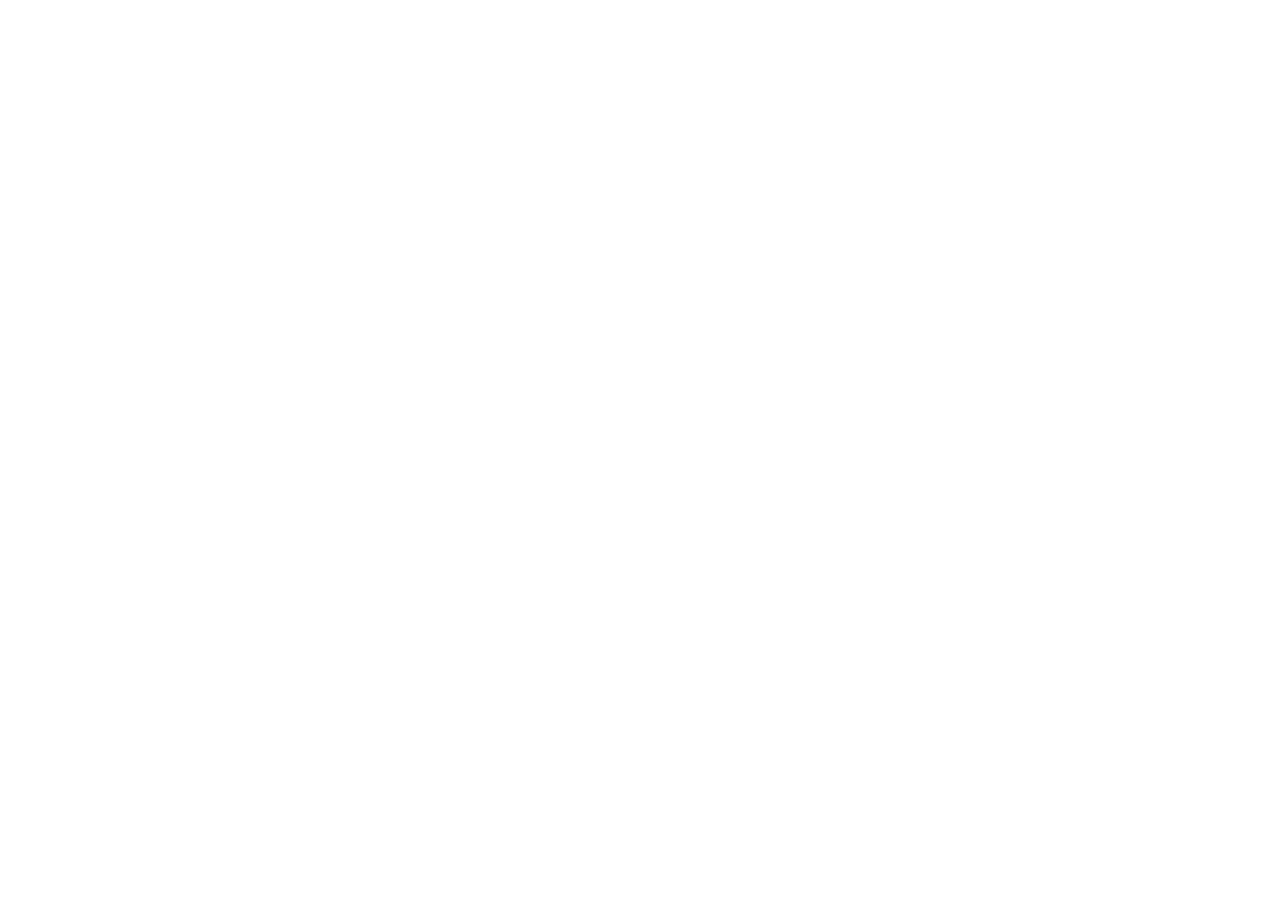
==== client/index.html @ 121ebcc6 "Get started with angular mockup" ====
<!DOCTYPE html>
<html ng-app="eventStream">
  <head>
    <meta charset="utf-8">
    <title>Todo</title>
    <meta name="viewport" content="initial-scale=1, maximum-scale=1, user-scalable=no">

    <link rel="stylesheet" href="./bower_components/ionic/dist/css/ionic.css">

    <script src="bower_components/ionic/dist/js/ionic.js"></script>
    <script src="bower_components/ionic/dist/js/angular/angular.js"></script>
    <script src="bower_components/ionic/dist/js/angular/angular-animate.js"></script>
    <script src="bower_components/ionic/dist/js/angular/angular-route.js"></script>
    <script src="bower_components/ionic/dist/js/angular/angular-touch.js"></script>
    <script src="bower_components/ionic/dist/js/angular/angular-sanitize.js"></script>
    <script src="bower_components/ionic/dist/js/angular-ui/angular-ui-router.js"></script>
    <script src="bower_components/ionic/dist/js/ionic-angular.js"></script>

    <script src="js/index.js"></script>

    <!-- <script type="text/javascript" src="cordova.js"></script> -->
  </head>
  <body>
    <div ng-view></div>
  </body>
</html>
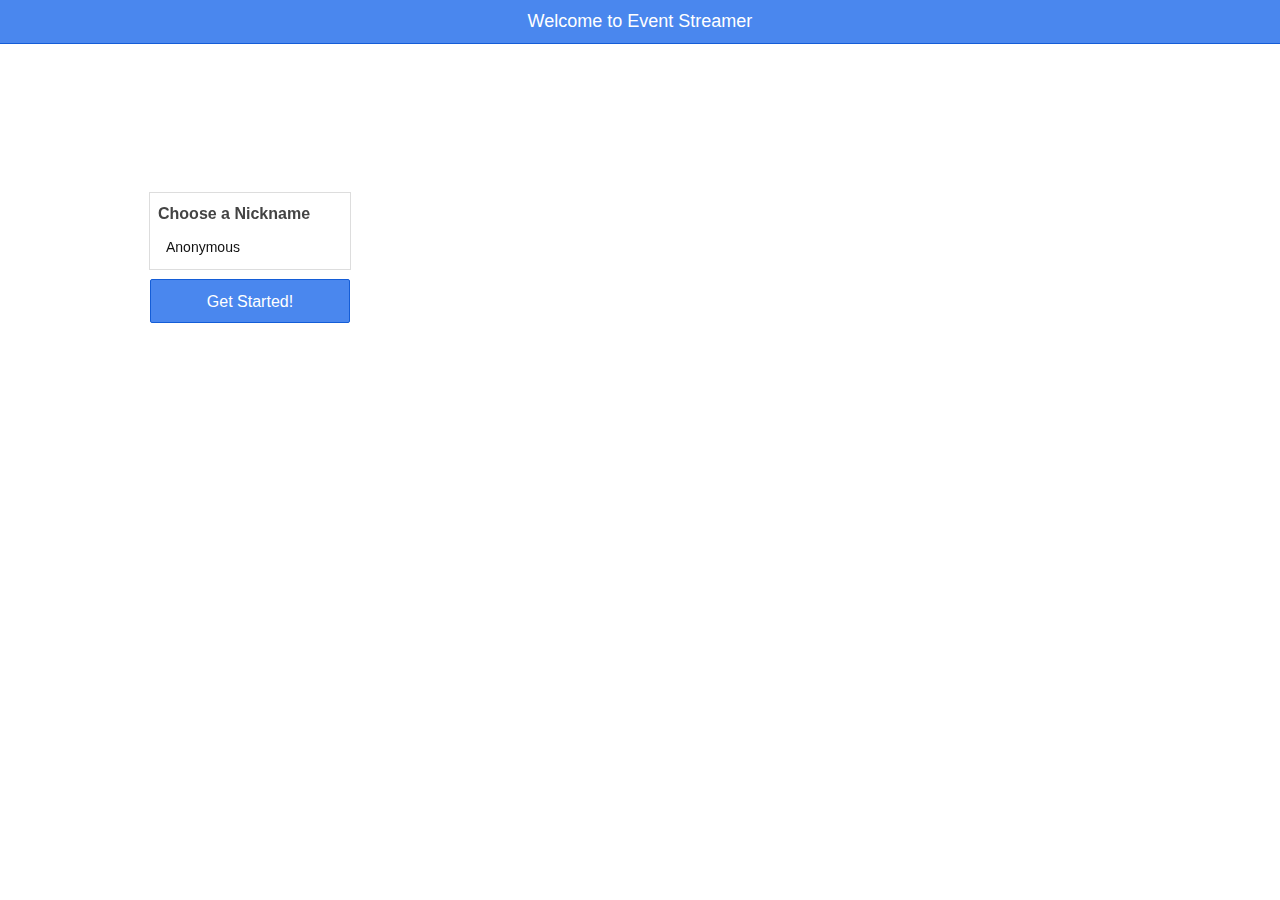
==== commit 635df7be: "Add welcome screen" ====
--- a/client/index.html
+++ b/client/index.html
@@ -2,7 +2,7 @@
 <html ng-app="eventStream">
   <head>
     <meta charset="utf-8">
-    <title>Todo</title>
+    <title>Event Streamer</title>
     <meta name="viewport" content="initial-scale=1, maximum-scale=1, user-scalable=no">
 
     <link rel="stylesheet" href="./bower_components/ionic/dist/css/ionic.css">
